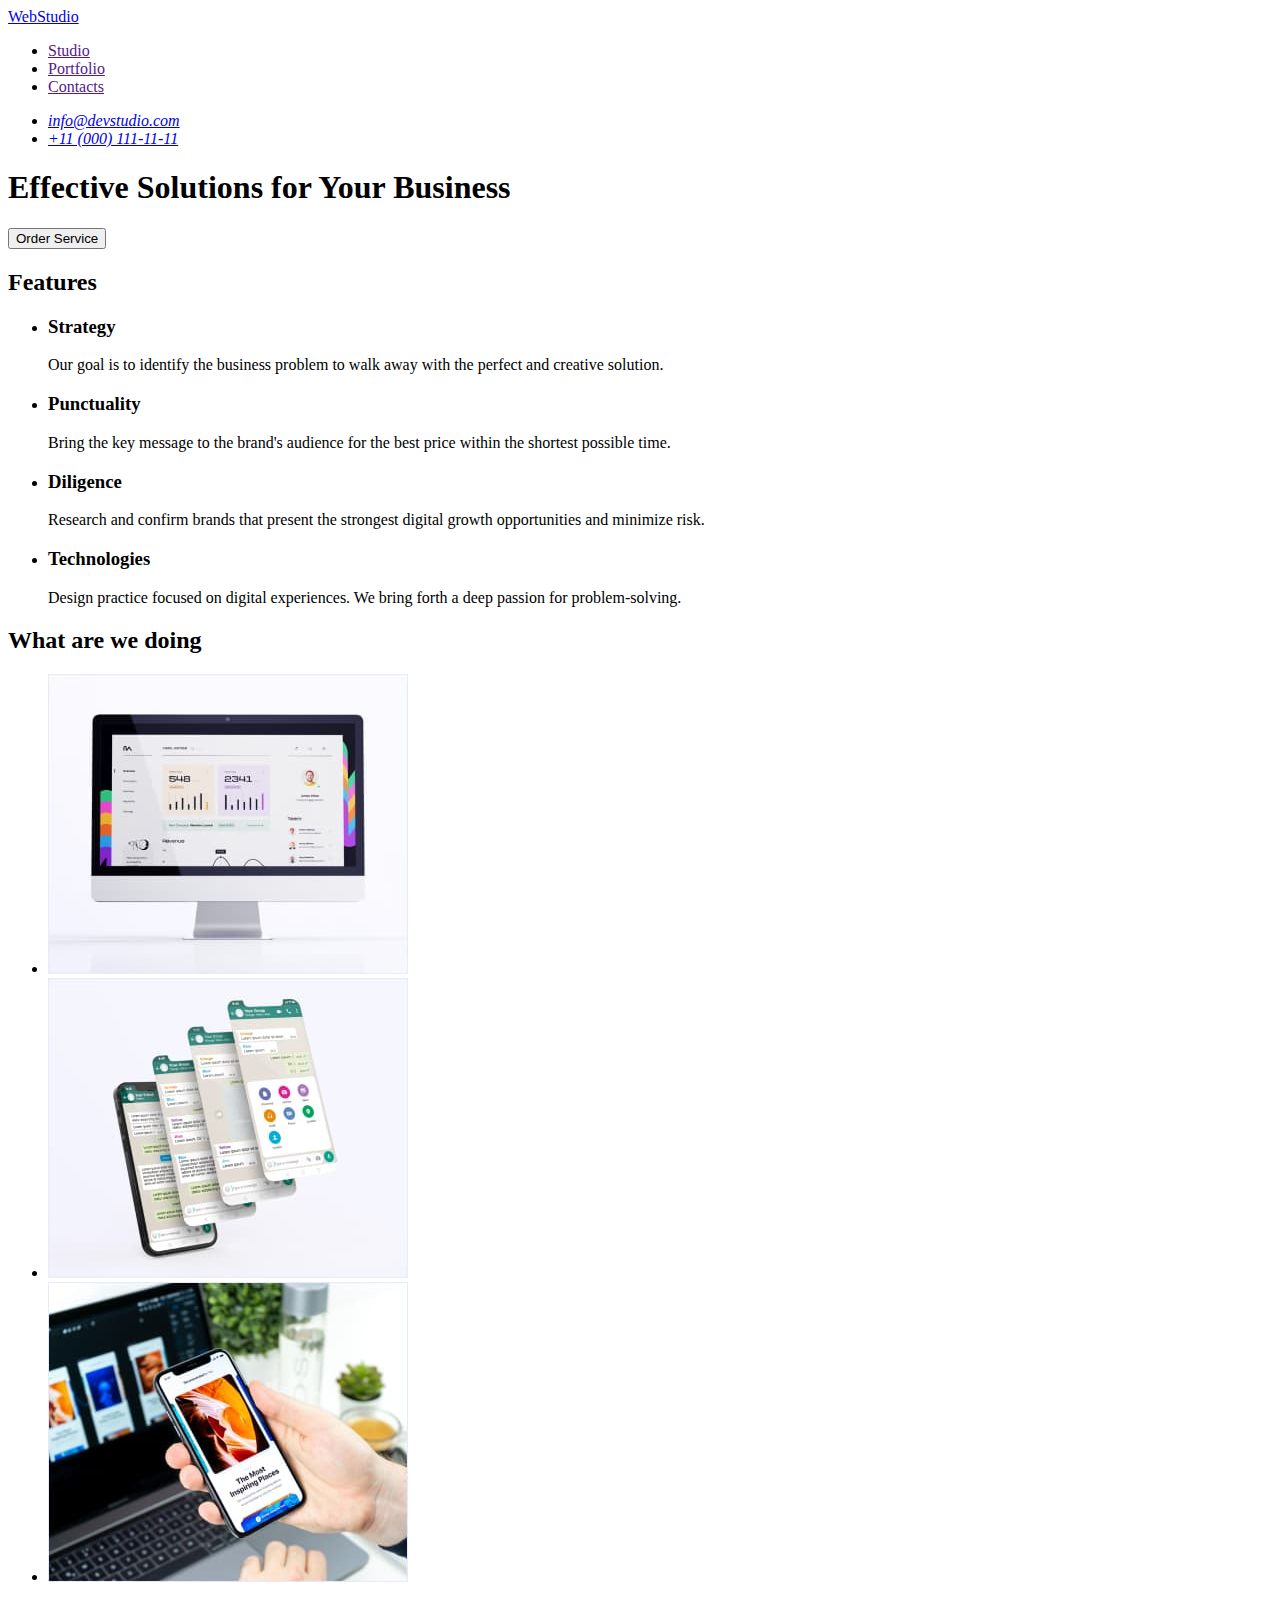
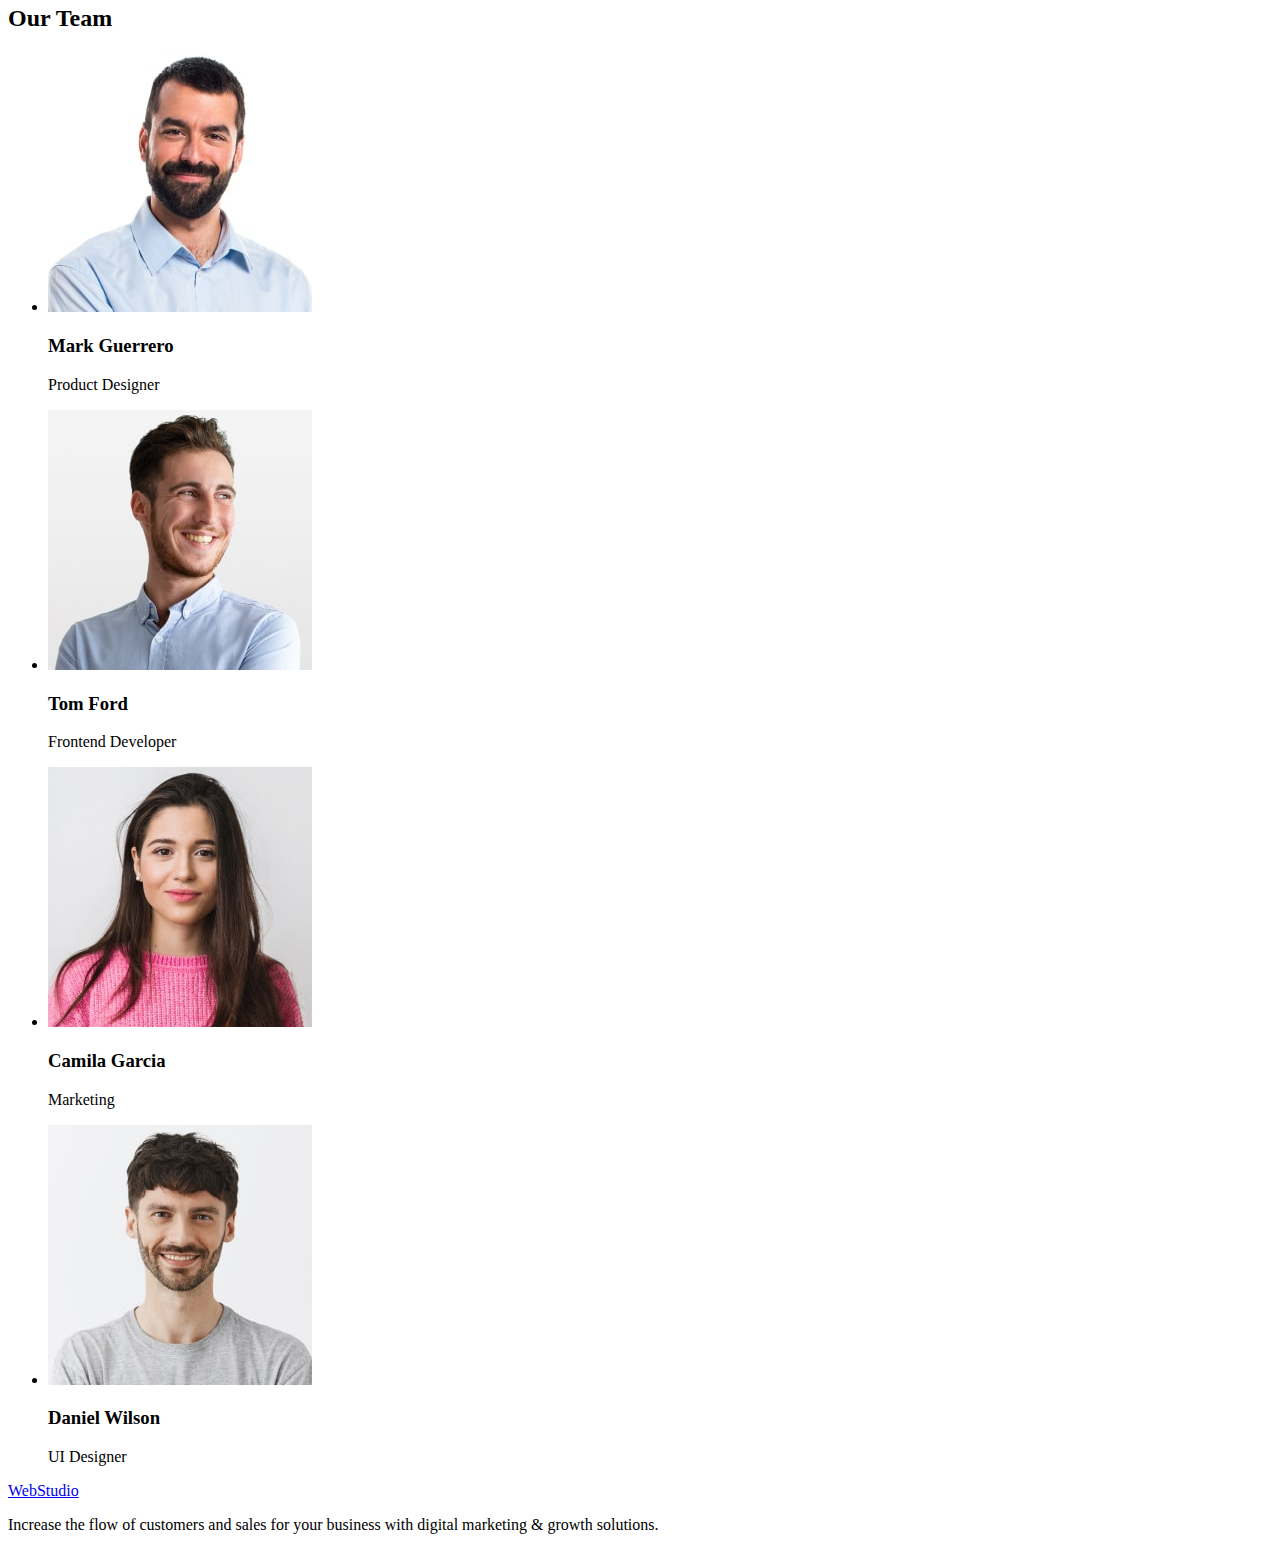
==== index.html @ e2f9b8de "continue" ====
<!DOCTYPE html>
<html lang="en">
  <head>
    <meta charset="UTF-8" />
    <meta http-equiv="X-UA-Compatible" content="IE=edge" />
    <meta name="viewport" content="width=device-width, initial-scale=1.0" />
    <title>WebStudio</title>
  </head>
  <body>
    <header>
      <nav>
        <a href="./index.html">WebStudio</a>
        <ul>
          <li><a href="">Studio</a></li>
          <li><a href="">Portfolio</a></li>
          <li><a href="">Contacts</a></li>
        </ul>
      </nav>
      <address>
        <ul>
          <li>
            <a href="mailto:info@devstudio.com">info@devstudio.com</a>
          </li>
          <li>
            <a href="tel:+110001111111">+11 (000) 111-11-11</a>
          </li>
        </ul>
      </address>
    </header>

    <main>
      <!--Hero-->
      <section>
        <h1>Effective Solutions for Your Business</h1>
        <button type="button">Order Service</button>
      </section>

      <!--Section_1-->
      <section>
        <h2>Features</h2>

        <ul>
          <li>
            <h3>Strategy</h3>
            <p>
              Our goal is to identify the business problem to walk away with the
              perfect and creative solution.
            </p>
          </li>

          <li>
            <h3>Punctuality</h3>
            <p>
              Bring the key message to the brand's audience for the best price
              within the shortest possible time.
            </p>
          </li>

          <li>
            <h3>Diligence</h3>
            <p>
              Research and confirm brands that present the strongest digital
              growth opportunities and minimize risk.
            </p>
          </li>

          <li>
            <h3>Technologies</h3>
            <p>
              Design practice focused on digital experiences. We bring forth a
              deep passion for problem-solving.
            </p>
          </li>
        </ul>
      </section>

      <!--Section_2-->
      <section>
        <h2>What are we doing</h2>
        <ul>
          <li>
            <img
              src="./images/img_1.jpg"
              alt="monitor_screen"
              width="360"
              height="300"
            />
          </li>
          <li>
            <img
              src="./images/img_2.jpg"
              alt="mobile_phone"
              width="360"
              height="300"
            />
          </li>
          <li>
            <img
              src="./images/img_3.jpg"
              alt="mobile_phone_and_laptop"
              width="360"
              height="300"
            />
          </li>
        </ul>
      </section>
      <!--Section 3-->
      <section>
        <h2>Our Team</h2>
        <ul>
          <li>
            <img
              src="./images/team_img1.jpg"
              alt="Designer_Mark"
              width="264"
              height="260"
            />
            <h3>Mark Guerrero</h3>
            <p>Product Designer</p>
          </li>
          <li>
            <img
              src="./images/team_img2.jpg"
              alt="Frontend_Tom"
              width="264"
              height="260"
            />
            <h3>Tom Ford</h3>
            <p>Frontend Developer</p>
          </li>
          <li>
            <img
              src="./images/team_img3.jpg"
              alt="Marketing_Camila"
              width="264"
              height="260"
            />
            <h3>Camila Garcia</h3>
            <p>Marketing</p>
          </li>
          <li>
            <img
              src="./images/team_img4.jpg"
              alt="Designer_Deniel"
              width="264"
              height="260"
            />
            <h3>Daniel Wilson</h3>
            <p>UI Designer</p>
          </li>
        </ul>
      </section>
    </main>

    <footer>
      <a href="./index.html">WebStudio</a>
      <p>
        Increase the flow of customers and sales for your business with digital
        marketing & growth solutions.
      </p>
    </footer>
  </body>
</html>
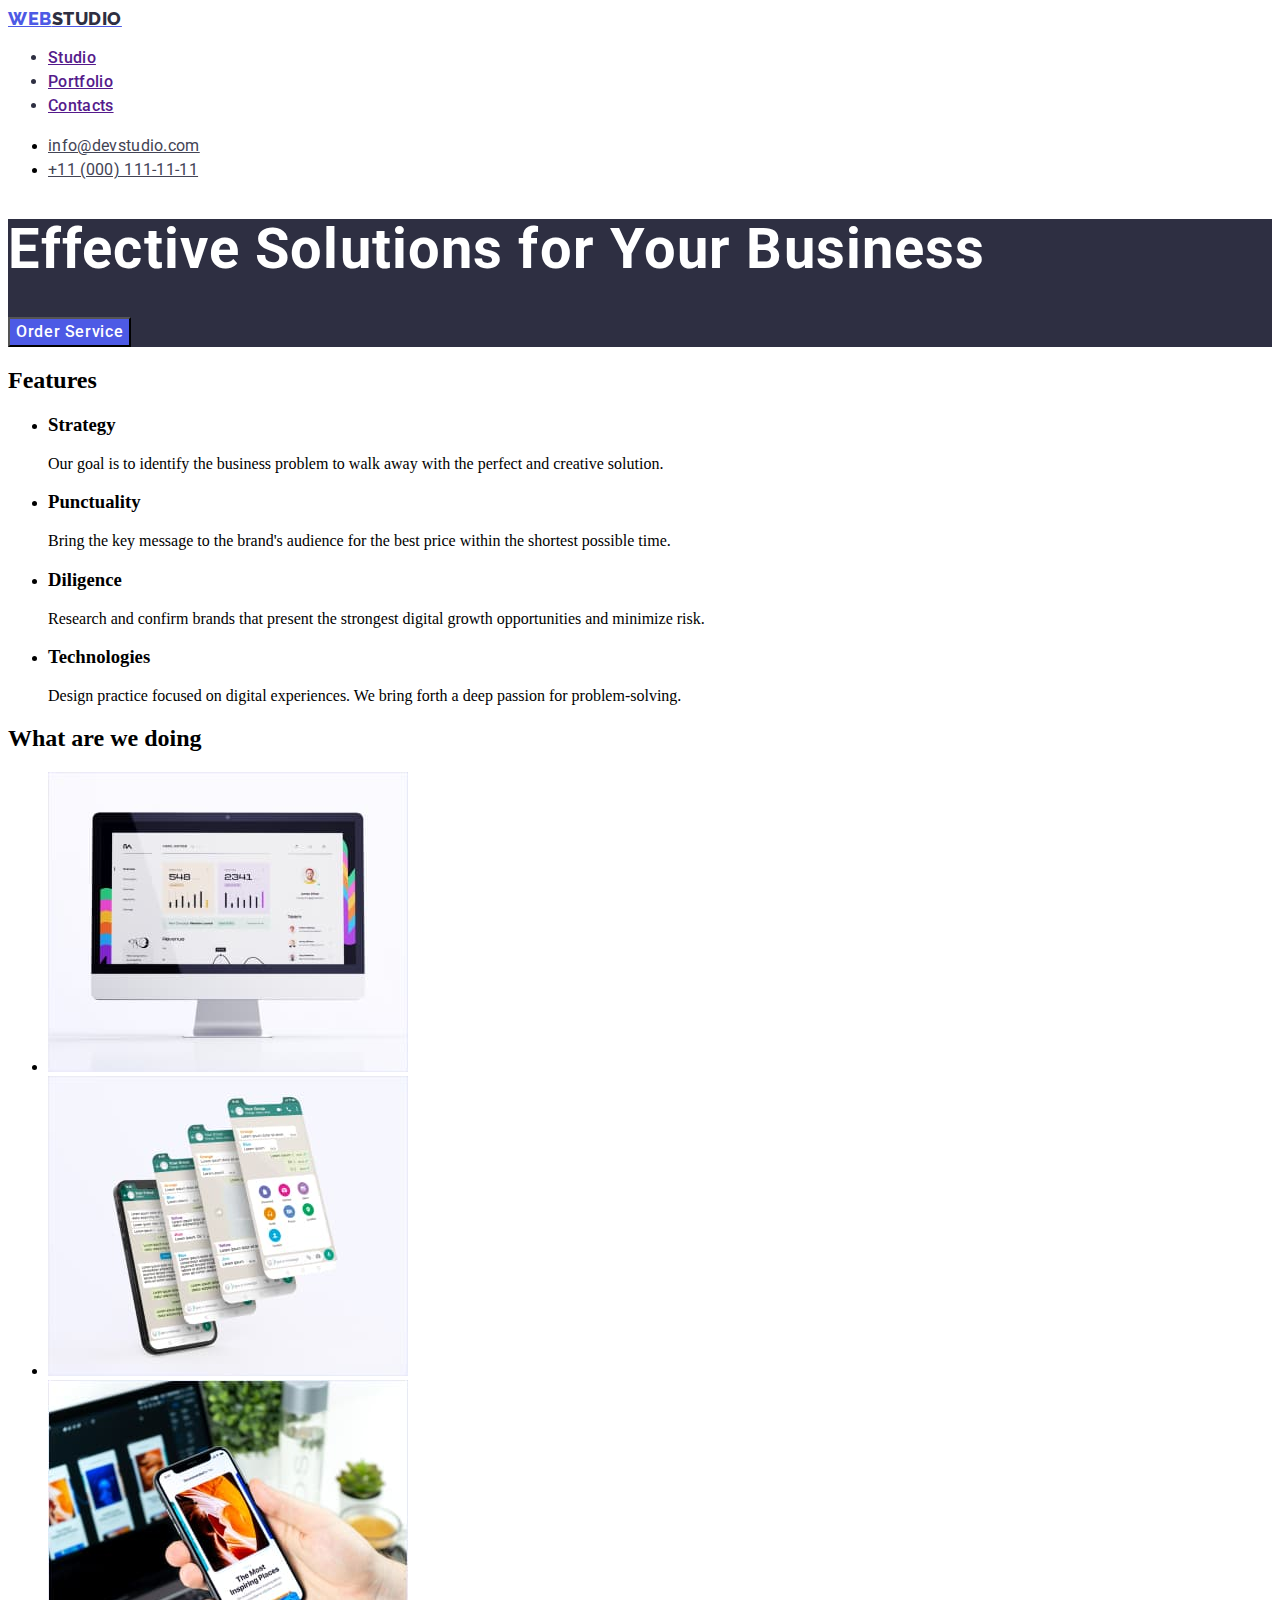
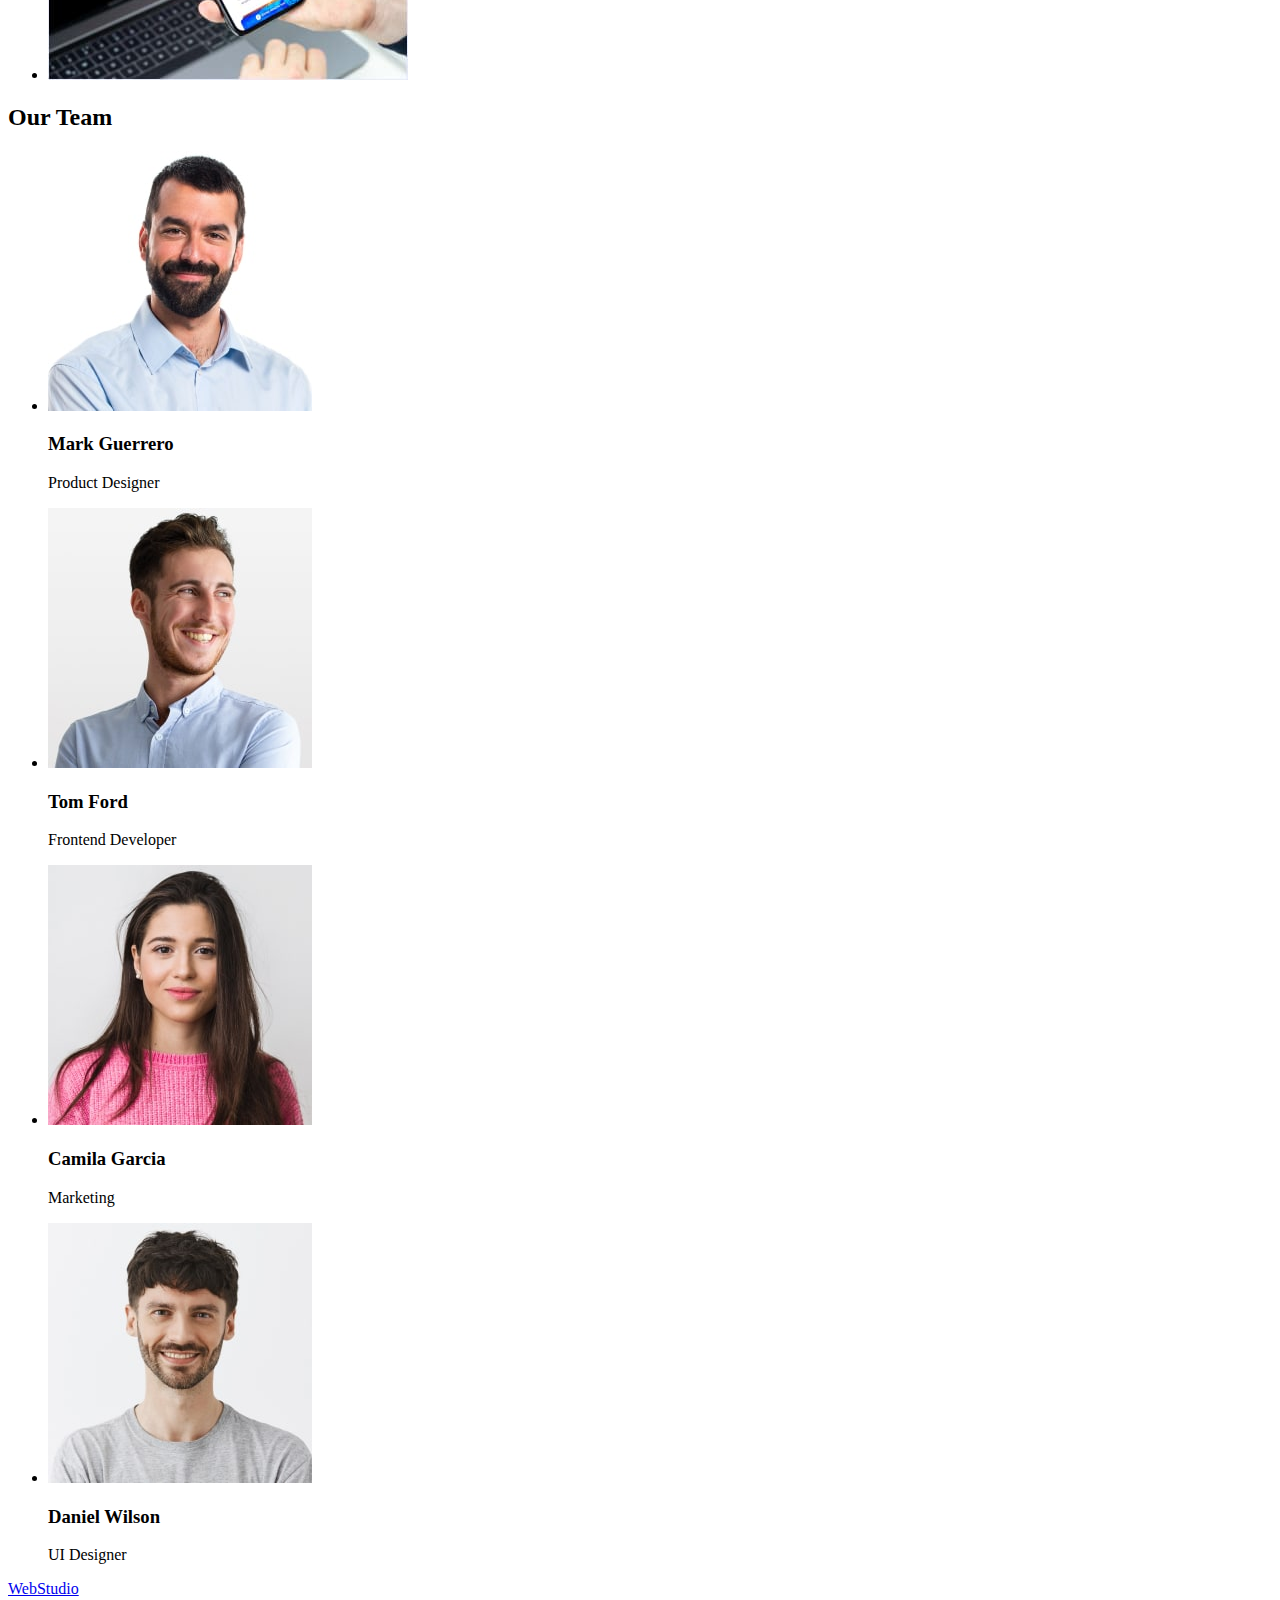
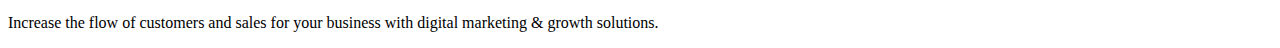
==== commit 944bc804: "css html1" ====
--- a/index.html
+++ b/index.html
@@ -5,24 +5,37 @@
     <meta http-equiv="X-UA-Compatible" content="IE=edge" />
     <meta name="viewport" content="width=device-width, initial-scale=1.0" />
     <title>WebStudio</title>
+    <link rel="preconnect" href="https://fonts.googleapis.com" />
+    <link rel="preconnect" href="https://fonts.gstatic.com" crossorigin />
+    <link
+      href="https://fonts.googleapis.com/css2?family=Raleway:wght@800&family=Roboto:wght@400;500;700&display=swap"
+      rel="stylesheet"
+    />
+    <link rel="stylesheet" href="./css/styles.css" />
   </head>
   <body>
-    <header>
-      <nav>
-        <a href="./index.html">WebStudio</a>
-        <ul>
-          <li><a href="">Studio</a></li>
-          <li><a href="">Portfolio</a></li>
-          <li><a href="">Contacts</a></li>
+    <header class="header">
+      <nav class="header-nav">
+        <a href="./index.html" class="header-link"
+          >Web<span class="header-logo">Studio</span></a
+        >
+        <ul class="header-list">
+          <li class="header-item"><a href="">Studio</a></li>
+          <li class="header-item"><a href="">Portfolio</a></li>
+          <li class="header-item"><a href="">Contacts</a></li>
         </ul>
       </nav>
       <address>
         <ul>
           <li>
-            <a href="mailto:info@devstudio.com">info@devstudio.com</a>
+            <a class="header-address-mail" href="mailto:info@devstudio.com"
+              >info@devstudio.com</a
+            >
           </li>
           <li>
-            <a href="tel:+110001111111">+11 (000) 111-11-11</a>
+            <a class="header-address-tel" href="tel:+110001111111"
+              >+11 (000) 111-11-11</a
+            >
           </li>
         </ul>
       </address>
@@ -30,9 +43,11 @@
 
     <main>
       <!--Hero-->
-      <section>
-        <h1>Effective Solutions for Your Business</h1>
-        <button type="button">Order Service</button>
+      <section class="hero">
+        <h1 class="hero-title">Effective Solutions for Your Business</h1>
+        <button class="hero-btn" type="button">
+          <span class="hero-btn-text">Order Service</span>
+        </button>
       </section>
 
       <!--Section_1-->
--- a/css/styles.css
+++ b/css/styles.css
@@ -0,0 +1,69 @@
+body {
+  font-family: "Roboto" sans-serif;
+  background: #ffffff;
+}
+.header-link {
+  font-family: "Raleway";
+  font-weight: 800;
+  font-size: 18px;
+  line-height: 1.2;
+  letter-spacing: 0.03em;
+  text-transform: uppercase;
+  color: #4d5ae5;
+}
+.header-logo {
+  font-family: "Raleway";
+  font-weight: 800;
+  font-size: 18px;
+  line-height: 1.2;
+  letter-spacing: 0.03em;
+  text-transform: uppercase;
+  color: #2e2f42;
+}
+.header-item {
+  font-family: "Roboto";
+  font-weight: 500;
+  font-size: 16px;
+  line-height: 1.5;
+  letter-spacing: 0.02em;
+  color: #2e2f42;
+}
+.header-address-mail {
+  font-family: "Roboto";
+  font-style: normal;
+  font-size: 16px;
+  line-height: 1.5;
+  letter-spacing: 0.02em;
+  color: #434455;
+}
+.header-address-tel {
+  font-family: "Roboto";
+  font-style: normal;
+  font-size: 16px;
+  line-height: 1.5;
+  letter-spacing: 0.02em;
+  color: #434455;
+}
+.hero {
+  background: #2e2f42;
+}
+.hero-title {
+  font-family: "Roboto";
+  font-weight: 700;
+  font-size: 56px;
+  line-height: 1.08;
+  letter-spacing: 0.02em;
+  color: #ffffff;
+}
+.hero-btn {
+  background: #4d5ae5;
+}
+.hero-btn-text {
+  font-family: "Roboto";
+  font-style: normal;
+  font-weight: 500;
+  font-size: 16px;
+  line-height: 1.5;
+  letter-spacing: 0.04em;
+  color: #ffffff;
+}
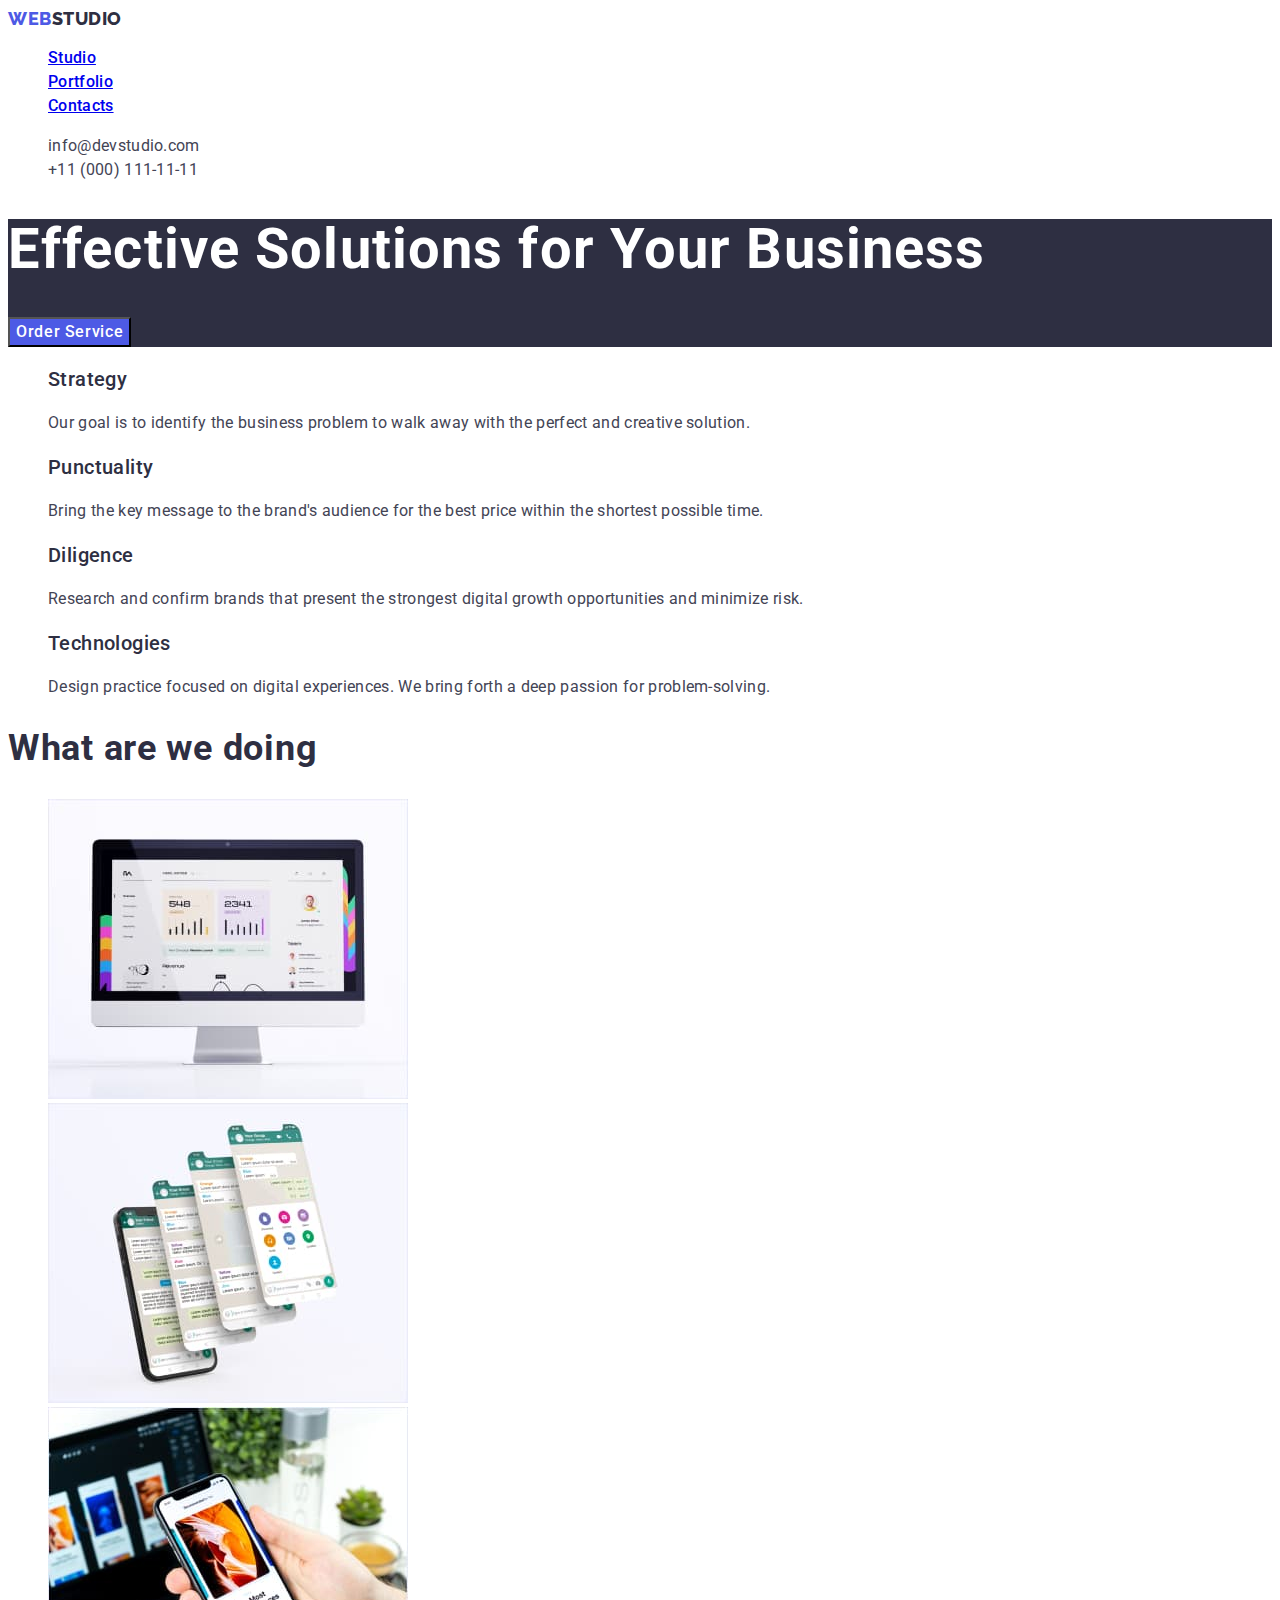
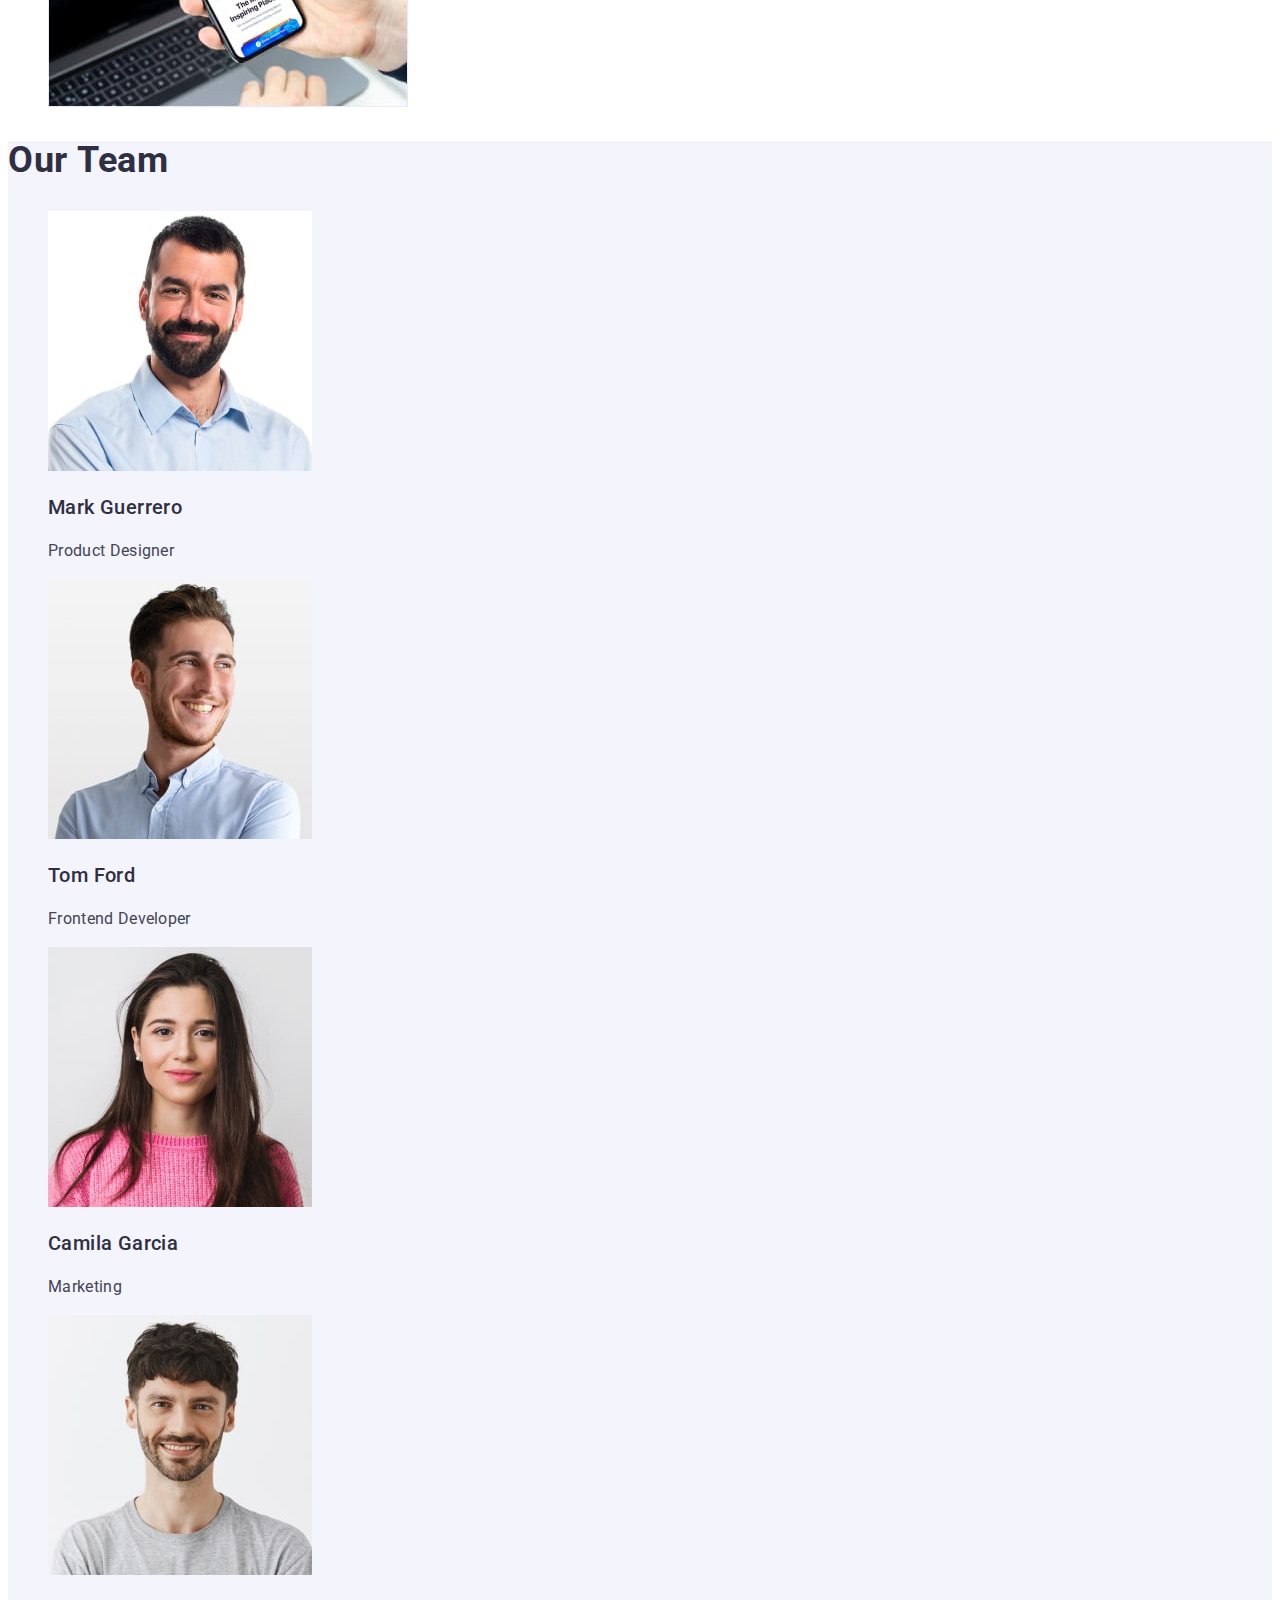
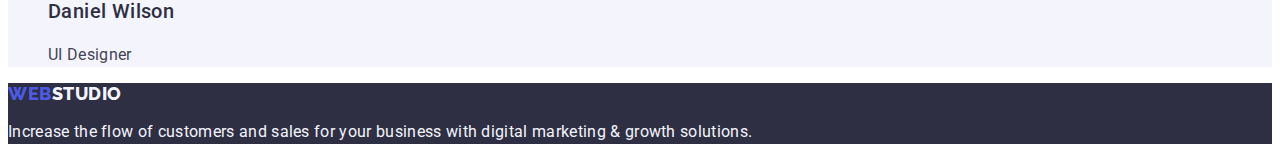
==== commit 327a5e3f: "css+portfolio" ====
--- a/index.html
+++ b/index.html
@@ -14,19 +14,20 @@
     <link rel="stylesheet" href="./css/styles.css" />
   </head>
   <body>
+    <!-- Header -->
     <header class="header">
       <nav class="header-nav">
-        <a href="./index.html" class="header-link"
+        <a href="./portfolio.html" class="header-link"
           >Web<span class="header-logo">Studio</span></a
         >
         <ul class="header-list">
-          <li class="header-item"><a href="">Studio</a></li>
-          <li class="header-item"><a href="">Portfolio</a></li>
-          <li class="header-item"><a href="">Contacts</a></li>
+          <li class="header-item"><a href="#">Studio</a></li>
+          <li class="header-item"><a href="#">Portfolio</a></li>
+          <li class="header-item"><a href="#">Contacts</a></li>
         </ul>
       </nav>
-      <address>
-        <ul>
+      <address class="address">
+        <ul class="header-address-list">
           <li>
             <a class="header-address-mail" href="mailto:info@devstudio.com"
               >info@devstudio.com</a
@@ -51,37 +52,37 @@
       </section>
 
       <!--Section_1-->
-      <section>
-        <h2>Features</h2>
+      <section class="features">
+        <h2 class="hidden">Features</h2>
 
-        <ul>
-          <li>
-            <h3>Strategy</h3>
-            <p>
+        <ul class="features-list">
+          <li class="features-item">
+            <h3 class="features-title">Strategy</h3>
+            <p class="features-text">
               Our goal is to identify the business problem to walk away with the
               perfect and creative solution.
             </p>
           </li>
 
-          <li>
-            <h3>Punctuality</h3>
-            <p>
+          <li class="features-item">
+            <h3 class="features-title">Punctuality</h3>
+            <p class="features-text">
               Bring the key message to the brand's audience for the best price
               within the shortest possible time.
             </p>
           </li>
 
-          <li>
-            <h3>Diligence</h3>
-            <p>
+          <li class="features-item">
+            <h3 class="features-title">Diligence</h3>
+            <p class="features-text">
               Research and confirm brands that present the strongest digital
               growth opportunities and minimize risk.
             </p>
           </li>
 
-          <li>
-            <h3>Technologies</h3>
-            <p>
+          <li class="features-item">
+            <h3 class="features-title">Technologies</h3>
+            <p class="features-text">
               Design practice focused on digital experiences. We bring forth a
               deep passion for problem-solving.
             </p>
@@ -90,27 +91,30 @@
       </section>
 
       <!--Section_2-->
-      <section>
-        <h2>What are we doing</h2>
-        <ul>
-          <li>
+      <section class="section">
+        <h2 class="section-title">What are we doing</h2>
+        <ul class="section-list">
+          <li class="section-item">
             <img
+              class="section-img"
               src="./images/img_1.jpg"
               alt="monitor_screen"
               width="360"
               height="300"
             />
           </li>
-          <li>
+          <li class="section-item">
             <img
+              class="section-img"
               src="./images/img_2.jpg"
               alt="mobile_phone"
               width="360"
               height="300"
             />
           </li>
-          <li>
+          <li class="section-item">
             <img
+              class="section-img"
               src="./images/img_3.jpg"
               alt="mobile_phone_and_laptop"
               width="360"
@@ -120,56 +124,62 @@
         </ul>
       </section>
       <!--Section 3-->
-      <section>
-        <h2>Our Team</h2>
-        <ul>
-          <li>
+      <section class="teamcards">
+        <h2 class="teamcards-title">Our Team</h2>
+        <ul class="teamcards-list">
+          <li class="teamcards-item">
             <img
+              class="teamcards-img"
               src="./images/team_img1.jpg"
               alt="Designer_Mark"
               width="264"
               height="260"
             />
-            <h3>Mark Guerrero</h3>
-            <p>Product Designer</p>
+            <h3 class="teamcards-subtitle">Mark Guerrero</h3>
+            <p class="teamcards-text">Product Designer</p>
           </li>
-          <li>
+          <li class="teamcards-item">
             <img
+              class="teamcards-img"
               src="./images/team_img2.jpg"
               alt="Frontend_Tom"
               width="264"
               height="260"
             />
-            <h3>Tom Ford</h3>
-            <p>Frontend Developer</p>
+            <h3 class="teamcards-subtitle">Tom Ford</h3>
+            <p class="teamcards-text">Frontend Developer</p>
           </li>
-          <li>
+          <li class="teamcards-item">
             <img
+              class="teamcards-img"
               src="./images/team_img3.jpg"
               alt="Marketing_Camila"
               width="264"
               height="260"
             />
-            <h3>Camila Garcia</h3>
-            <p>Marketing</p>
+            <h3 class="teamcards-subtitle">Camila Garcia</h3>
+            <p class="teamcards-text">Marketing</p>
           </li>
-          <li>
+          <li class="teamcards-item">
             <img
+              class="teamcards-img"
               src="./images/team_img4.jpg"
               alt="Designer_Deniel"
               width="264"
               height="260"
             />
-            <h3>Daniel Wilson</h3>
-            <p>UI Designer</p>
+            <h3 class="teamcards-subtitle">Daniel Wilson</h3>
+            <p class="teamcards-text">UI Designer</p>
           </li>
         </ul>
       </section>
     </main>
-
-    <footer>
-      <a href="./index.html">WebStudio</a>
-      <p>
+    <!-- Footer -->
+    <footer class="footer">
+      <a href="./index.html" class="footer-link"
+        >Web<span class="footer-logo">Studio</span></a
+      >
+      <p class="footer-text">
         Increase the flow of customers and sales for your business with digital
         marketing & growth solutions.
       </p>
--- a/css/styles.css
+++ b/css/styles.css
@@ -2,8 +2,10 @@
   font-family: "Roboto" sans-serif;
   background: #ffffff;
 }
+
 .header-link {
   font-family: "Raleway";
+  text-decoration: none;
   font-weight: 800;
   font-size: 18px;
   line-height: 1.2;
@@ -11,6 +13,7 @@
   text-transform: uppercase;
   color: #4d5ae5;
 }
+
 .header-logo {
   font-family: "Raleway";
   font-weight: 800;
@@ -20,6 +23,10 @@
   text-transform: uppercase;
   color: #2e2f42;
 }
+
+.header-list {
+  list-style: none;
+}
 .header-item {
   font-family: "Roboto";
   font-weight: 500;
@@ -28,22 +35,47 @@
   letter-spacing: 0.02em;
   color: #2e2f42;
 }
+
+/* .header-item {
+
+} */
+
+.header-address-list {
+  list-style: none;
+}
+
 .header-address-mail {
   font-family: "Roboto";
   font-style: normal;
-  font-size: 16px;
-  line-height: 1.5;
-  letter-spacing: 0.02em;
-  color: #434455;
-}
+  text-decoration: none;
+  font-size: 16px;
+  line-height: 1.5;
+  letter-spacing: 0.02em;
+  color: #434455;
+}
+
+.header-address-mail:hover,
+.header-address-mail:focus {
+  color: #404bbf;
+}
+
 .header-address-tel {
   font-family: "Roboto";
   font-style: normal;
-  font-size: 16px;
-  line-height: 1.5;
-  letter-spacing: 0.02em;
-  color: #434455;
-}
+  text-decoration: none;
+  font-size: 16px;
+  line-height: 1.5;
+  letter-spacing: 0.02em;
+  color: #434455;
+}
+
+.header-address-tel:hover,
+.header-address-tel:focus {
+  color: #404bbf;
+}
+
+/* hero */
+
 .hero {
   background: #2e2f42;
 }
@@ -57,7 +89,14 @@
 }
 .hero-btn {
   background: #4d5ae5;
-}
+  cursor: pointer;
+}
+
+.hero-btn:hover,
+.hero-btn:focus {
+  background: #404bbf;
+}
+
 .hero-btn-text {
   font-family: "Roboto";
   font-style: normal;
@@ -67,3 +106,126 @@
   letter-spacing: 0.04em;
   color: #ffffff;
 }
+
+/* Section */
+
+.hidden {
+  display: none;
+}
+
+.features-list {
+  list-style: none;
+}
+
+.features-title {
+  font-family: "Roboto";
+  font-style: normal;
+  font-weight: 500;
+  font-size: 20px;
+  line-height: 1.2;
+  letter-spacing: 0.02em;
+  color: #2e2f42;
+}
+
+.features-text {
+  font-family: "Roboto";
+  font-style: normal;
+  font-weight: 400;
+  font-size: 16px;
+  line-height: 24px;
+  letter-spacing: 0.02em;
+  color: #434455;
+}
+
+/* Section 2 */
+
+.section-list {
+  list-style: none;
+}
+
+.section-title {
+  font-family: "Roboto";
+  font-style: normal;
+  font-weight: 700;
+  font-size: 36px;
+  line-height: 1.11;
+  letter-spacing: 0.02em;
+  color: #2e2f42;
+}
+
+/* Section 3 */
+
+.teamcards {
+  background: #f4f4fd;
+}
+
+.teamcards-list {
+  list-style: none;
+}
+
+.teamcards-title {
+  font-family: "Roboto";
+  font-style: normal;
+  font-weight: 700;
+  font-size: 36px;
+  line-height: 1.11;
+  letter-spacing: 0.02em;
+  color: #2e2f42;
+}
+
+.teamcards-subtitle {
+  font-family: "Roboto";
+  font-style: normal;
+  font-weight: 500;
+  font-size: 20px;
+  line-height: 1.2;
+  letter-spacing: 0.02em;
+  color: #2e2f42;
+}
+
+.teamcards-text {
+  font-family: "Roboto";
+  font-style: normal;
+  font-weight: 400;
+  font-size: 16px;
+  line-height: 1.5;
+  letter-spacing: 0.02em;
+  color: #434455;
+}
+
+/* Footer */
+
+.footer {
+  background: #2e2f42;
+}
+
+.footer-text {
+  font-family: "Roboto";
+  font-style: normal;
+  font-weight: 400;
+  font-size: 16px;
+  line-height: 1.5;
+  letter-spacing: 0.02em;
+  color: #f4f4fd;
+}
+
+.footer-link {
+  font-family: "Raleway";
+  font-weight: 800;
+  text-decoration: none;
+  font-size: 18px;
+  line-height: 1.2;
+  letter-spacing: 0.03em;
+  text-transform: uppercase;
+  color: #4d5ae5;
+}
+
+.footer-logo {
+  font-family: "Raleway";
+  font-weight: 800;
+  font-size: 18px;
+  line-height: 1.2;
+  letter-spacing: 0.03em;
+  text-transform: uppercase;
+  color: #f4f4fd;
+}
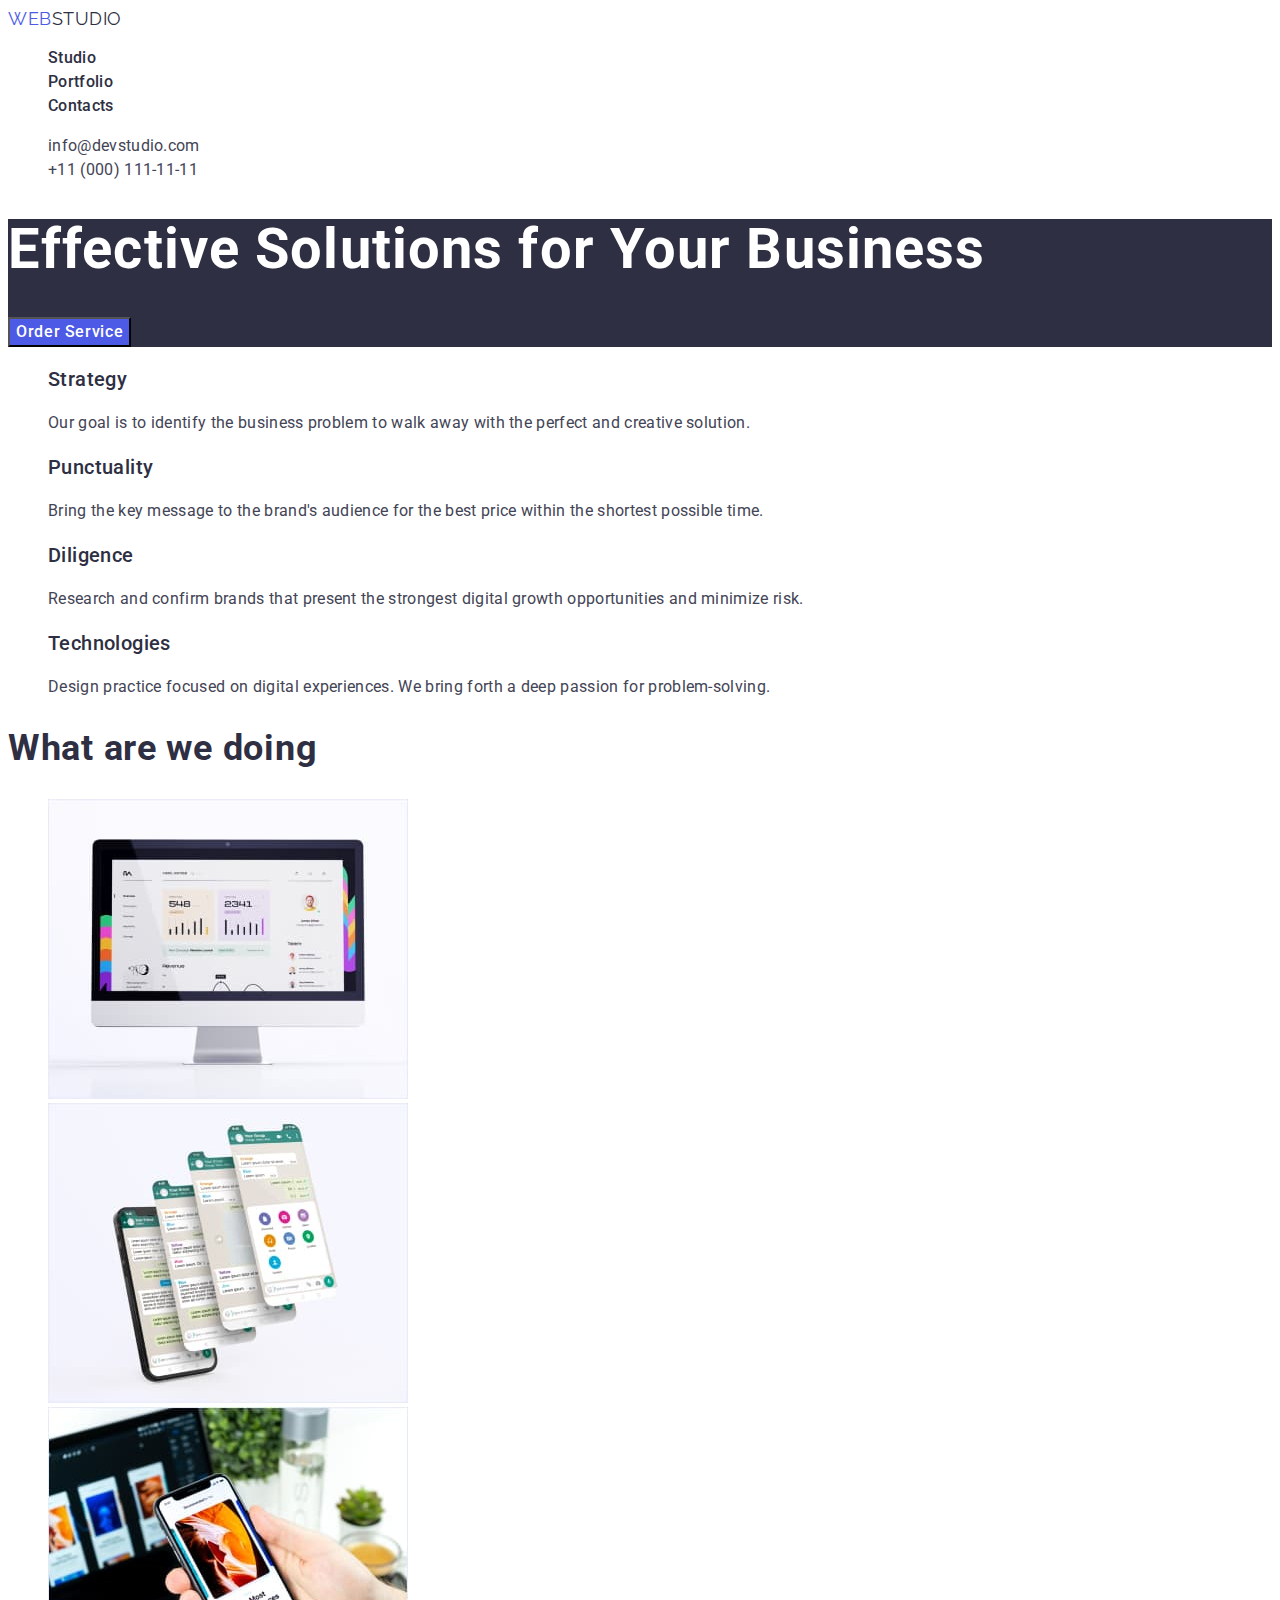
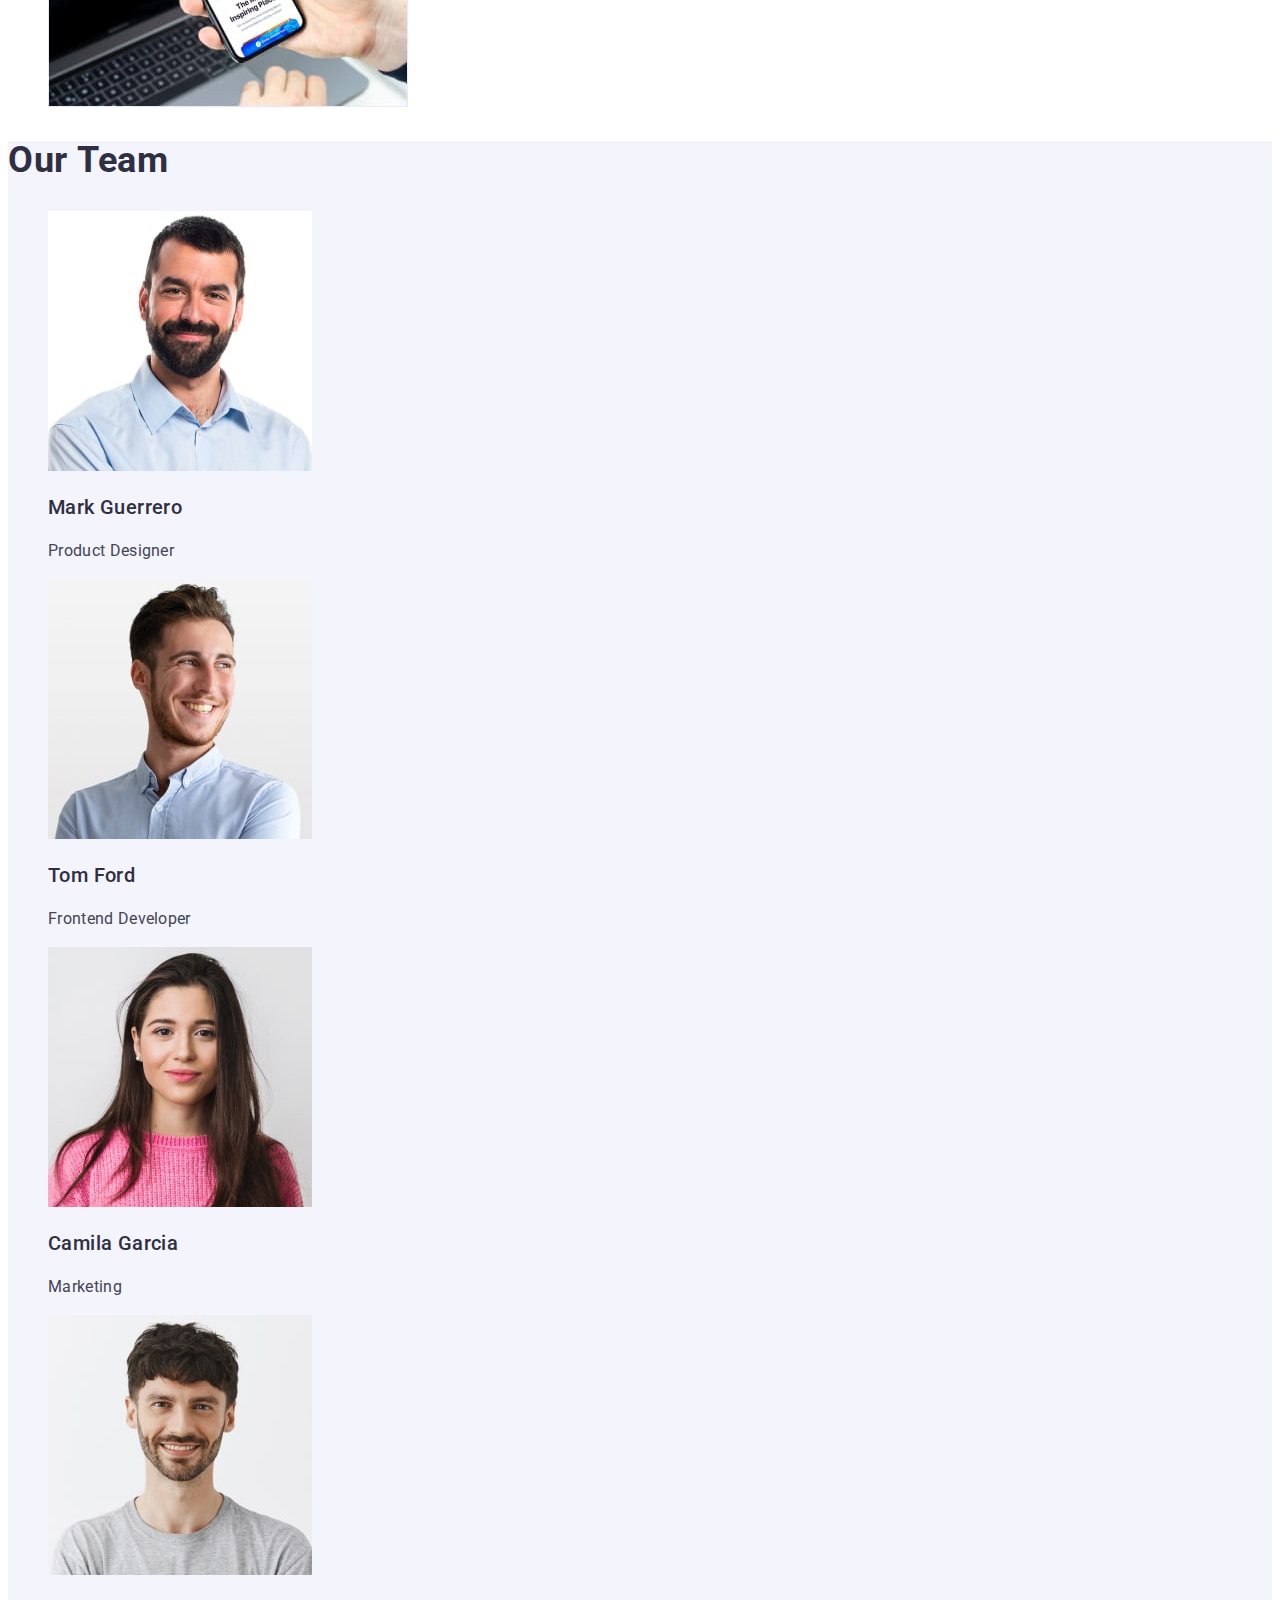
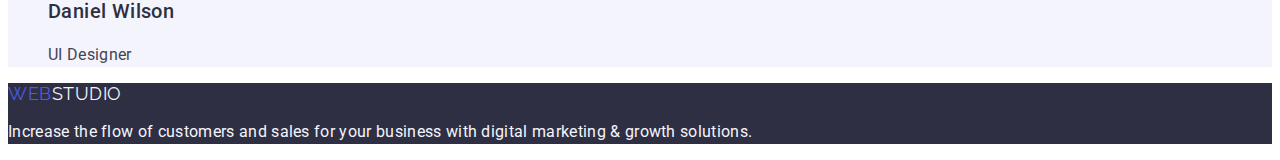
==== commit e8a79735: "css+index.html:root" ====
--- a/index.html
+++ b/index.html
@@ -17,24 +17,30 @@
     <!-- Header -->
     <header class="header">
       <nav class="header-nav">
-        <a href="./portfolio.html" class="header-link"
+        <a href="./index.html" class="header-link-logo link"
           >Web<span class="header-logo">Studio</span></a
         >
-        <ul class="header-list">
-          <li class="header-item"><a href="#">Studio</a></li>
-          <li class="header-item"><a href="#">Portfolio</a></li>
-          <li class="header-item"><a href="#">Contacts</a></li>
+        <ul class="header-list list">
+          <li class="header-item">
+            <a class="header-link link" href="./index.html">Studio</a>
+          </li>
+          <li class="header-item">
+            <a class="header-link link" href="./portfolio.html">Portfolio</a>
+          </li>
+          <li class="header-item">
+            <a class="header-link link" href="#">Contacts</a>
+          </li>
         </ul>
       </nav>
       <address class="address">
-        <ul class="header-address-list">
+        <ul class="header-address-list list">
           <li>
-            <a class="header-address-mail" href="mailto:info@devstudio.com"
+            <a class="header-address-mail link" href="mailto:info@devstudio.com"
               >info@devstudio.com</a
             >
           </li>
           <li>
-            <a class="header-address-tel" href="tel:+110001111111"
+            <a class="header-address-tel link" href="tel:+110001111111"
               >+11 (000) 111-11-11</a
             >
           </li>
@@ -53,9 +59,9 @@
 
       <!--Section_1-->
       <section class="features">
-        <h2 class="hidden">Features</h2>
+        <h2 hidden="">Features</h2>
 
-        <ul class="features-list">
+        <ul class="features-list list">
           <li class="features-item">
             <h3 class="features-title">Strategy</h3>
             <p class="features-text">
@@ -93,7 +99,7 @@
       <!--Section_2-->
       <section class="section">
         <h2 class="section-title">What are we doing</h2>
-        <ul class="section-list">
+        <ul class="section-list list">
           <li class="section-item">
             <img
               class="section-img"
@@ -126,47 +132,47 @@
       <!--Section 3-->
       <section class="teamcards">
         <h2 class="teamcards-title">Our Team</h2>
-        <ul class="teamcards-list">
+        <ul class="teamcards-list list">
           <li class="teamcards-item">
             <img
-              class="teamcards-img"
               src="./images/team_img1.jpg"
               alt="Designer_Mark"
               width="264"
               height="260"
+              class="teamcards-img"
             />
             <h3 class="teamcards-subtitle">Mark Guerrero</h3>
             <p class="teamcards-text">Product Designer</p>
           </li>
           <li class="teamcards-item">
             <img
-              class="teamcards-img"
               src="./images/team_img2.jpg"
               alt="Frontend_Tom"
               width="264"
               height="260"
+              class="teamcards-img"
             />
             <h3 class="teamcards-subtitle">Tom Ford</h3>
             <p class="teamcards-text">Frontend Developer</p>
           </li>
           <li class="teamcards-item">
             <img
-              class="teamcards-img"
               src="./images/team_img3.jpg"
               alt="Marketing_Camila"
               width="264"
               height="260"
+              class="teamcards-img"
             />
             <h3 class="teamcards-subtitle">Camila Garcia</h3>
             <p class="teamcards-text">Marketing</p>
           </li>
           <li class="teamcards-item">
             <img
-              class="teamcards-img"
               src="./images/team_img4.jpg"
               alt="Designer_Deniel"
               width="264"
               height="260"
+              class="teamcards-img"
             />
             <h3 class="teamcards-subtitle">Daniel Wilson</h3>
             <p class="teamcards-text">UI Designer</p>
@@ -176,7 +182,7 @@
     </main>
     <!-- Footer -->
     <footer class="footer">
-      <a href="./index.html" class="footer-link"
+      <a href="./index.html" class="footer-link link"
         >Web<span class="footer-logo">Studio</span></a
       >
       <p class="footer-text">
--- a/css/styles.css
+++ b/css/styles.css
@@ -1,34 +1,36 @@
+:root {
+  --logo-color: #4d5ae5;
+  --first-logo-color: #2e2f42;
+  --second-logo-color: #f4f4fd;
+}
+
 body {
-  font-family: "Roboto" sans-serif;
+  font-family: "Roboto", sans-serif;
   background: #ffffff;
 }
 
-.header-link {
-  font-family: "Raleway";
+.link {
   text-decoration: none;
-  font-weight: 800;
+}
+
+.list {
+  list-style: none;
+}
+
+.header-link-logo {
+  font-family: "Raleway", sans-serif;
   font-size: 18px;
   line-height: 1.2;
   letter-spacing: 0.03em;
   text-transform: uppercase;
-  color: #4d5ae5;
+  color: var(--logo-color);
 }
 
 .header-logo {
-  font-family: "Raleway";
-  font-weight: 800;
-  font-size: 18px;
-  line-height: 1.2;
-  letter-spacing: 0.03em;
-  text-transform: uppercase;
-  color: #2e2f42;
+  color: var(--first-logo-color);
 }
 
-.header-list {
-  list-style: none;
-}
-.header-item {
-  font-family: "Roboto";
+.header-link {
   font-weight: 500;
   font-size: 16px;
   line-height: 1.5;
@@ -36,18 +38,13 @@
   color: #2e2f42;
 }
 
-/* .header-item {
-
-} */
-
-.header-address-list {
-  list-style: none;
+.header-link:hover,
+.header-link:focus {
+  color: #404bbf;
 }
 
 .header-address-mail {
-  font-family: "Roboto";
   font-style: normal;
-  text-decoration: none;
   font-size: 16px;
   line-height: 1.5;
   letter-spacing: 0.02em;
@@ -60,9 +57,7 @@
 }
 
 .header-address-tel {
-  font-family: "Roboto";
   font-style: normal;
-  text-decoration: none;
   font-size: 16px;
   line-height: 1.5;
   letter-spacing: 0.02em;
@@ -80,8 +75,6 @@
   background: #2e2f42;
 }
 .hero-title {
-  font-family: "Roboto";
-  font-weight: 700;
   font-size: 56px;
   line-height: 1.08;
   letter-spacing: 0.02em;
@@ -98,8 +91,7 @@
 }
 
 .hero-btn-text {
-  font-family: "Roboto";
-  font-style: normal;
+  font-family: "Roboto", sans-serif;
   font-weight: 500;
   font-size: 16px;
   line-height: 1.5;
@@ -109,17 +101,7 @@
 
 /* Section */
 
-.hidden {
-  display: none;
-}
-
-.features-list {
-  list-style: none;
-}
-
 .features-title {
-  font-family: "Roboto";
-  font-style: normal;
   font-weight: 500;
   font-size: 20px;
   line-height: 1.2;
@@ -128,25 +110,15 @@
 }
 
 .features-text {
-  font-family: "Roboto";
-  font-style: normal;
-  font-weight: 400;
   font-size: 16px;
-  line-height: 24px;
+  line-height: 1.5;
   letter-spacing: 0.02em;
   color: #434455;
 }
 
 /* Section 2 */
 
-.section-list {
-  list-style: none;
-}
-
 .section-title {
-  font-family: "Roboto";
-  font-style: normal;
-  font-weight: 700;
   font-size: 36px;
   line-height: 1.11;
   letter-spacing: 0.02em;
@@ -159,14 +131,7 @@
   background: #f4f4fd;
 }
 
-.teamcards-list {
-  list-style: none;
-}
-
 .teamcards-title {
-  font-family: "Roboto";
-  font-style: normal;
-  font-weight: 700;
   font-size: 36px;
   line-height: 1.11;
   letter-spacing: 0.02em;
@@ -174,8 +139,6 @@
 }
 
 .teamcards-subtitle {
-  font-family: "Roboto";
-  font-style: normal;
   font-weight: 500;
   font-size: 20px;
   line-height: 1.2;
@@ -184,9 +147,6 @@
 }
 
 .teamcards-text {
-  font-family: "Roboto";
-  font-style: normal;
-  font-weight: 400;
   font-size: 16px;
   line-height: 1.5;
   letter-spacing: 0.02em;
@@ -200,9 +160,6 @@
 }
 
 .footer-text {
-  font-family: "Roboto";
-  font-style: normal;
-  font-weight: 400;
   font-size: 16px;
   line-height: 1.5;
   letter-spacing: 0.02em;
@@ -210,22 +167,14 @@
 }
 
 .footer-link {
-  font-family: "Raleway";
-  font-weight: 800;
-  text-decoration: none;
+  font-family: "Raleway", sans-serif;
   font-size: 18px;
   line-height: 1.2;
   letter-spacing: 0.03em;
   text-transform: uppercase;
-  color: #4d5ae5;
+  color: var(--logo-color);
 }
 
 .footer-logo {
-  font-family: "Raleway";
-  font-weight: 800;
-  font-size: 18px;
-  line-height: 1.2;
-  letter-spacing: 0.03em;
-  text-transform: uppercase;
-  color: #f4f4fd;
+  color: var(--second-logo-color);
 }
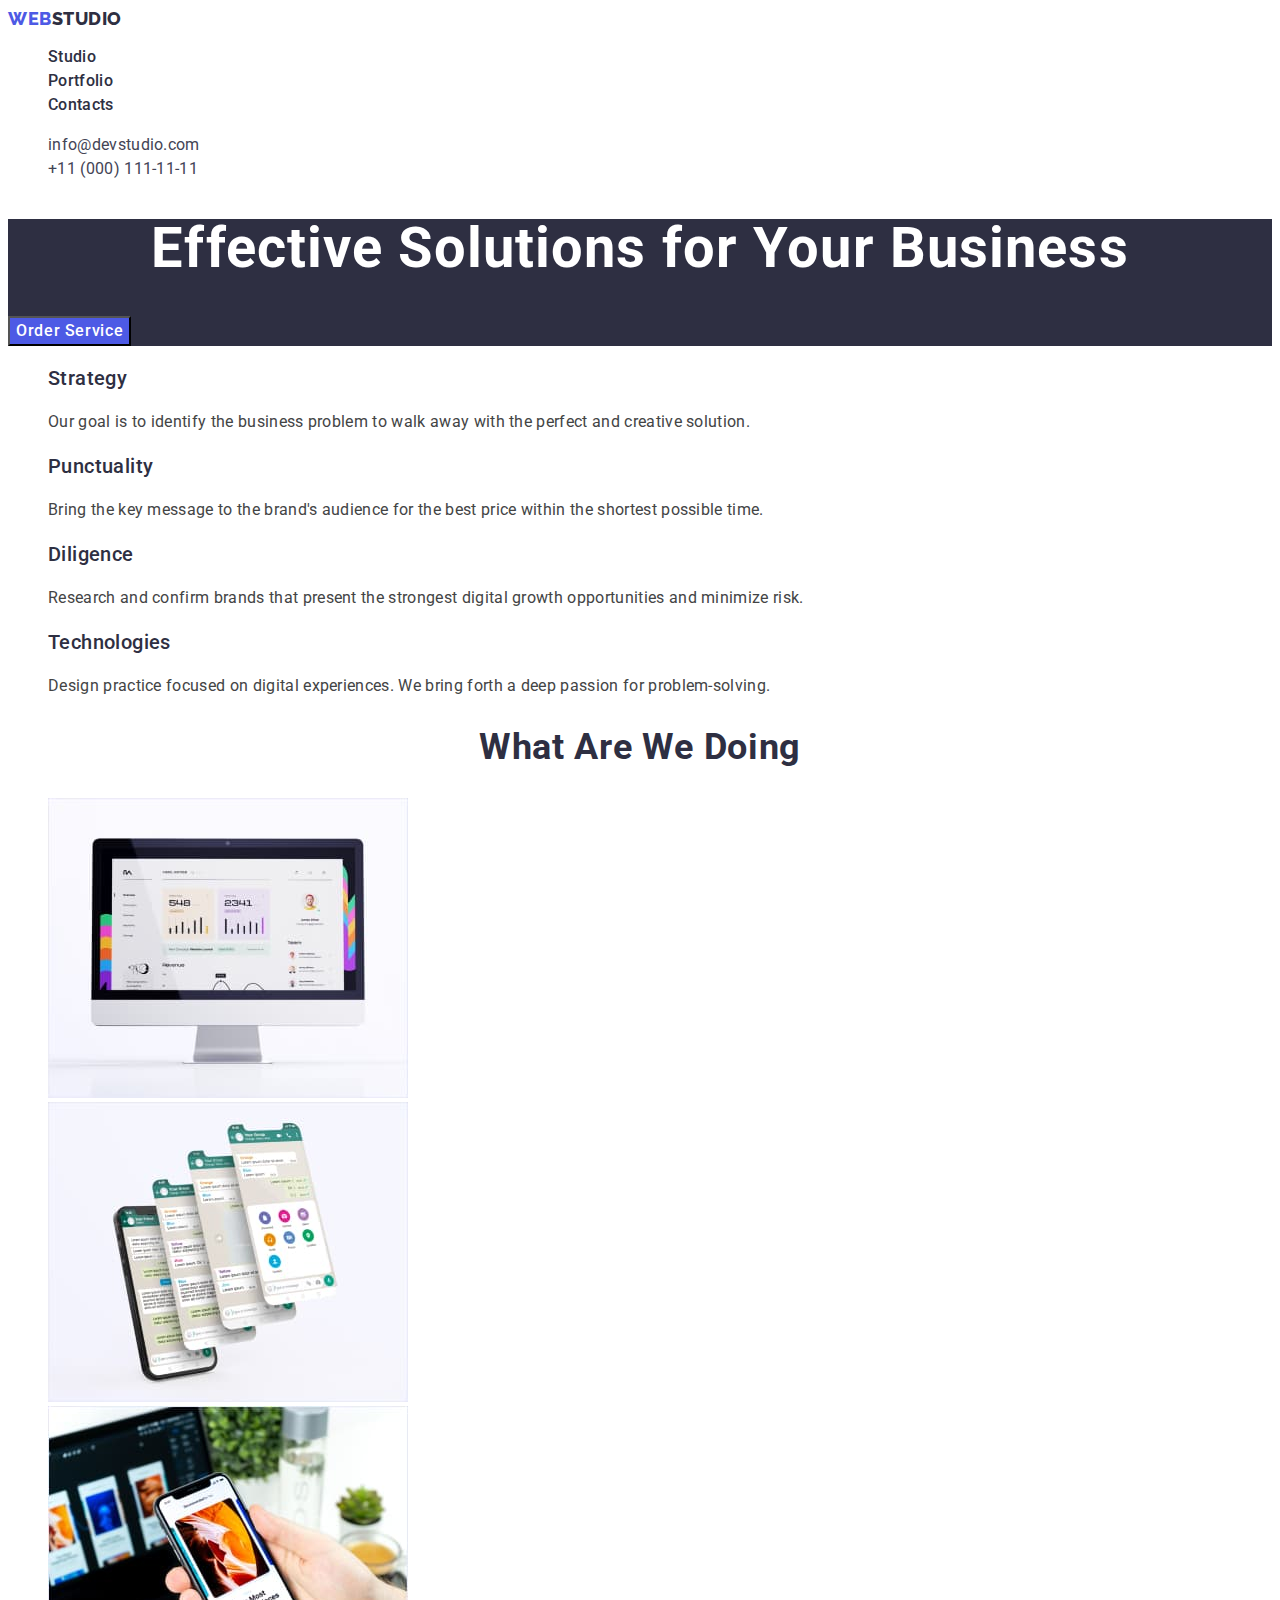
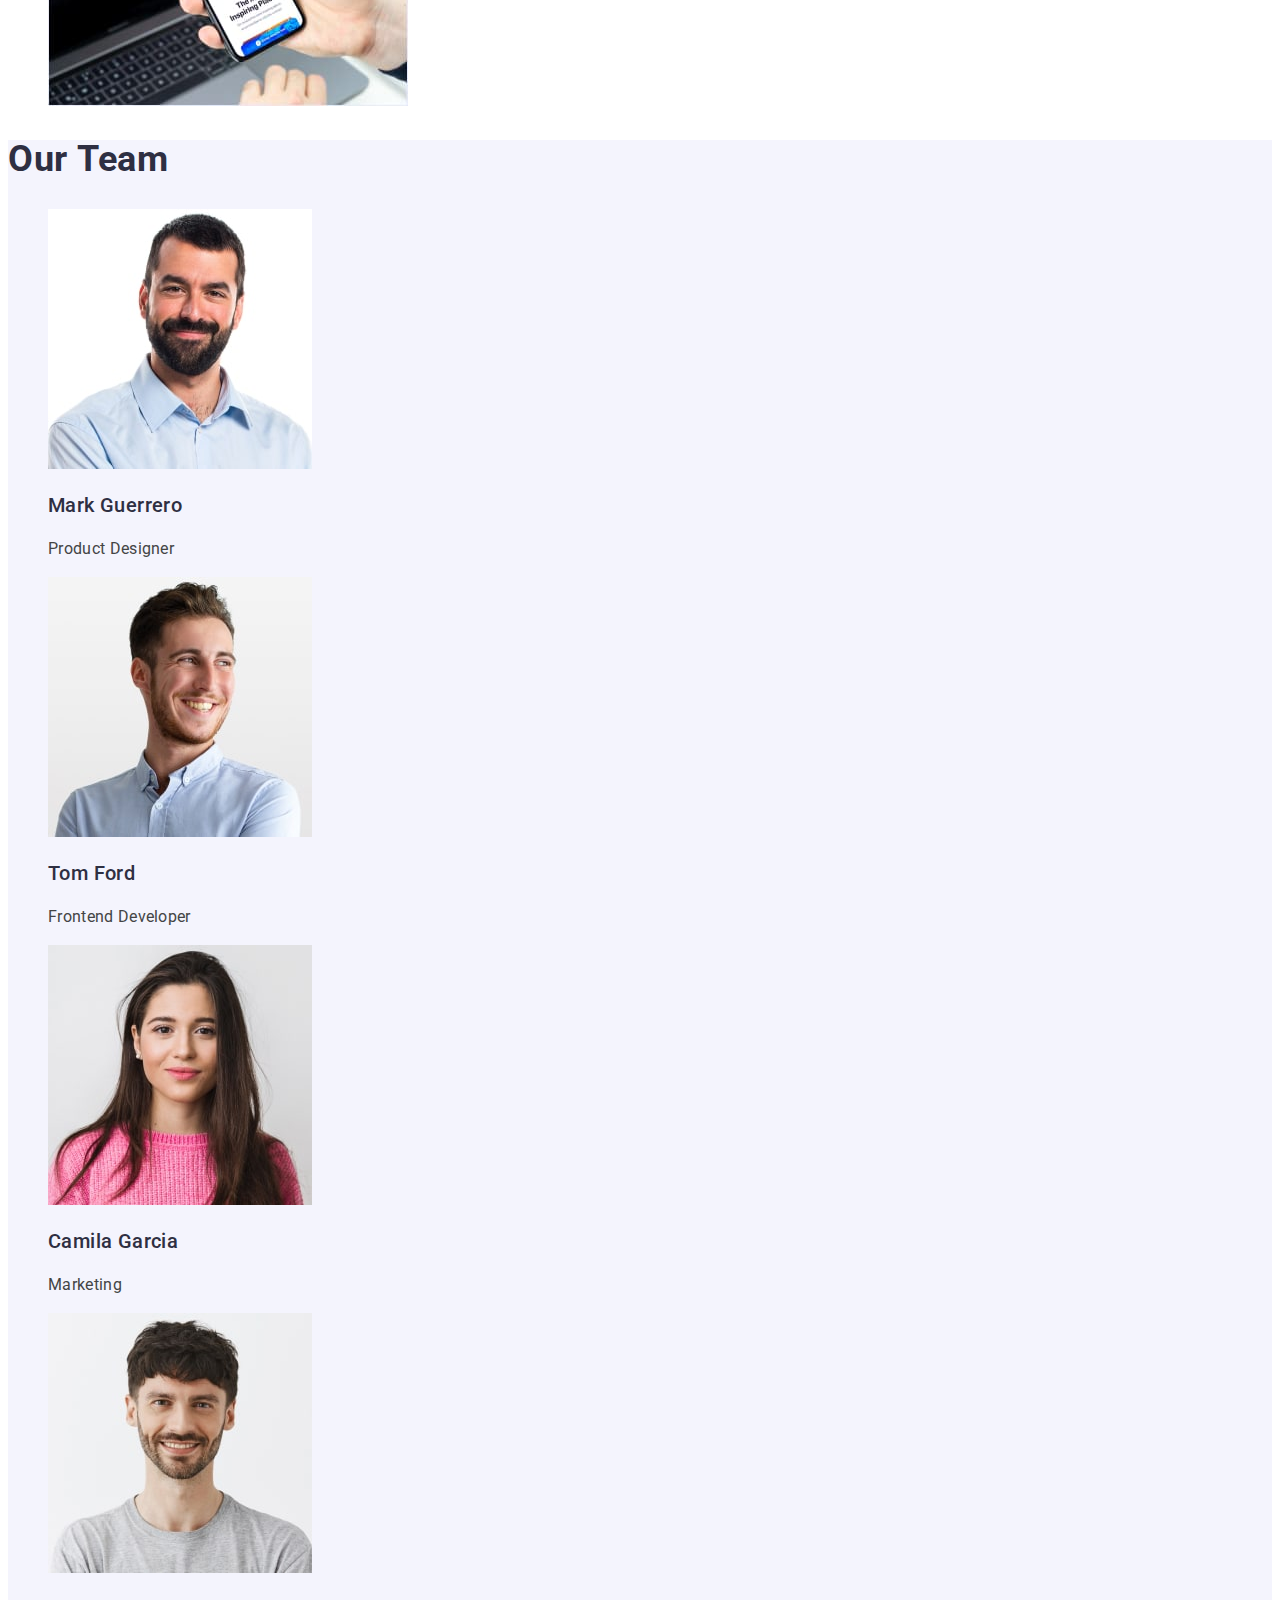
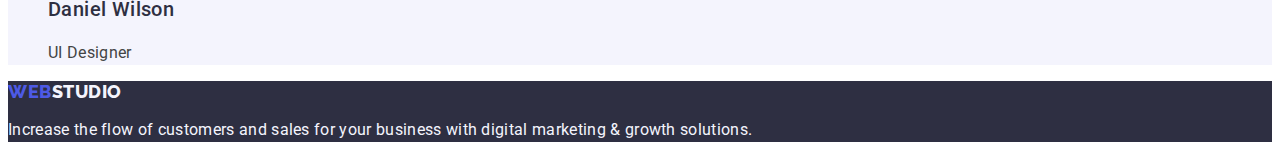
==== commit b285ffd5: "work on mistakes" ====
--- a/index.html
+++ b/index.html
@@ -28,19 +28,19 @@
             <a class="header-link link" href="./portfolio.html">Portfolio</a>
           </li>
           <li class="header-item">
-            <a class="header-link link" href="#">Contacts</a>
+            <a class="header-link link" href="">Contacts</a>
           </li>
         </ul>
       </nav>
       <address class="address">
         <ul class="header-address-list list">
           <li>
-            <a class="header-address-mail link" href="mailto:info@devstudio.com"
+            <a class="header-address link" href="mailto:info@devstudio.com"
               >info@devstudio.com</a
             >
           </li>
           <li>
-            <a class="header-address-tel link" href="tel:+110001111111"
+            <a class="header-address link" href="tel:+110001111111"
               >+11 (000) 111-11-11</a
             >
           </li>
@@ -52,14 +52,12 @@
       <!--Hero-->
       <section class="hero">
         <h1 class="hero-title">Effective Solutions for Your Business</h1>
-        <button class="hero-btn" type="button">
-          <span class="hero-btn-text">Order Service</span>
-        </button>
+        <button class="hero-btn" type="button">Order Service</button>
       </section>
 
       <!--Section_1-->
       <section class="features">
-        <h2 hidden="">Features</h2>
+        <h2 class="hidden" hidden="">Features</h2>
 
         <ul class="features-list list">
           <li class="features-item">
--- a/css/styles.css
+++ b/css/styles.css
@@ -2,11 +2,34 @@
   --logo-color: #4d5ae5;
   --first-logo-color: #2e2f42;
   --second-logo-color: #f4f4fd;
+  --body-back-color: #ffffff;
+  --body-text-color: #434455;
+  --link-color: #2e2f42;
+  --link-hover-color: #404bbf;
+  --mail-color: #434455;
+  --mail-hover-color: #404bbf;
+  --tel-color: #434455;
+  --tel-hover-color: #404bbf;
+  --hero-back-color: #2e2f42;
+  --hero-title-color: #ffffff;
+  --btn-color: #4d5ae5;
+  --btn-hover-color: #404bbf;
+  --btn-text-color: #ffffff;
+  --title-color: #2e2f42;
+  --text-color: #434445;
+  --cards-back-color: #f4f4fd;
+  --footer-back-color: #2e2f42;
+  --footer-text-color: #f4f4fd;
+  --port-back-btn: #f4f4fd;
+  --port-border-btn: #e7e9fc;
+  --port-btn-text-color: #4d5ae5;
+  --port-btn-text-hover-color: #ffffff;
 }
 
 body {
   font-family: "Roboto", sans-serif;
-  background: #ffffff;
+  background: var(--body-back-color);
+  color: var(--body-text-color);
 }
 
 .link {
@@ -19,8 +42,9 @@
 
 .header-link-logo {
   font-family: "Raleway", sans-serif;
+  font-weight: 800;
   font-size: 18px;
-  line-height: 1.2;
+  line-height: 1.17;
   letter-spacing: 0.03em;
   text-transform: uppercase;
   color: var(--logo-color);
@@ -35,68 +59,57 @@
   font-size: 16px;
   line-height: 1.5;
   letter-spacing: 0.02em;
-  color: #2e2f42;
+  color: var(--link-color);
 }
 
 .header-link:hover,
 .header-link:focus {
-  color: #404bbf;
-}
-
-.header-address-mail {
+  color: var(--link-hover-color);
+}
+
+.address {
   font-style: normal;
-  font-size: 16px;
-  line-height: 1.5;
-  letter-spacing: 0.02em;
-  color: #434455;
-}
-
-.header-address-mail:hover,
-.header-address-mail:focus {
-  color: #404bbf;
-}
-
-.header-address-tel {
-  font-style: normal;
-  font-size: 16px;
-  line-height: 1.5;
-  letter-spacing: 0.02em;
-  color: #434455;
-}
-
-.header-address-tel:hover,
-.header-address-tel:focus {
-  color: #404bbf;
+}
+.header-address {
+  font-size: 16px;
+  line-height: 1.5;
+  letter-spacing: 0.02em;
+  color: var(--mail-color);
+}
+
+.header-address:hover,
+.header-address:focus {
+  color: var(--mail-hover-color);
 }
 
 /* hero */
 
 .hero {
-  background: #2e2f42;
-}
+  background: var(--hero-back-color);
+}
+
 .hero-title {
   font-size: 56px;
-  line-height: 1.08;
-  letter-spacing: 0.02em;
-  color: #ffffff;
-}
+  line-height: 1.07;
+  letter-spacing: 0.02em;
+  text-align: center;
+  color: var(--hero-title-color);
+}
+
 .hero-btn {
-  background: #4d5ae5;
+  font-weight: 500;
+  font-size: 16px;
+  line-height: 1.5;
+  letter-spacing: 0.04em;
+  color: var(--btn-text-color);
+  font-family: inherit;
   cursor: pointer;
+  background: var(--btn-color);
 }
 
 .hero-btn:hover,
 .hero-btn:focus {
-  background: #404bbf;
-}
-
-.hero-btn-text {
-  font-family: "Roboto", sans-serif;
-  font-weight: 500;
-  font-size: 16px;
-  line-height: 1.5;
-  letter-spacing: 0.04em;
-  color: #ffffff;
+  background: var(--btn-hover-color);
 }
 
 /* Section */
@@ -106,36 +119,38 @@
   font-size: 20px;
   line-height: 1.2;
   letter-spacing: 0.02em;
-  color: #2e2f42;
+  color: var(--title-color);
 }
 
 .features-text {
   font-size: 16px;
   line-height: 1.5;
   letter-spacing: 0.02em;
-  color: #434455;
+  color: var(--text-color);
 }
 
 /* Section 2 */
 
 .section-title {
+  text-align: center;
+  text-transform: capitalize;
   font-size: 36px;
   line-height: 1.11;
   letter-spacing: 0.02em;
-  color: #2e2f42;
+  color: var(--title-color);
 }
 
 /* Section 3 */
 
 .teamcards {
-  background: #f4f4fd;
+  background: var(--cards-back-color);
 }
 
 .teamcards-title {
   font-size: 36px;
   line-height: 1.11;
   letter-spacing: 0.02em;
-  color: #2e2f42;
+  color: var(--title-color);
 }
 
 .teamcards-subtitle {
@@ -143,33 +158,90 @@
   font-size: 20px;
   line-height: 1.2;
   letter-spacing: 0.02em;
-  color: #2e2f42;
+  color: var(--title-color);
 }
 
 .teamcards-text {
   font-size: 16px;
   line-height: 1.5;
   letter-spacing: 0.02em;
-  color: #434455;
+  color: var(--text-color);
+}
+
+/* Portfolio Main Btn */
+
+.filters {
+}
+
+.filters-list {
+}
+
+.filters-item {
+}
+
+.filters-btn {
+  font-family: inherit;
+  font-weight: 500;
+  font-size: 16px;
+  line-height: 1.5;
+  letter-spacing: 0.04em;
+  cursor: pointer;
+  color: var(--port-btn-text-color);
+  background: var(--port-back-btn);
+  border: var(--port-border-btn);
+}
+
+.filters-btn:hover,
+.filters-btn:focus {
+  background: var(--btn-hover-color);
+}
+
+.filters-btn-text:hover,
+.filters-btn-text:focus {
+  color: var(--port-btn-text-hover-color);
+}
+
+/* Portfolio Main Cards */
+
+.project-list {
+}
+
+.project-item {
+}
+
+.project-title {
+  font-weight: 500;
+  font-size: 20px;
+  line-height: 1.2;
+  letter-spacing: 0.02em;
+  color: var(--title-color);
+}
+
+.project-text {
+  font-size: 16px;
+  line-height: 1.5;
+  letter-spacing: 0.02em;
+  color: var(--text-color);
 }
 
 /* Footer */
 
 .footer {
-  background: #2e2f42;
+  background: var(--footer-back-color);
 }
 
 .footer-text {
   font-size: 16px;
   line-height: 1.5;
   letter-spacing: 0.02em;
-  color: #f4f4fd;
+  color: var(--footer-text-color);
 }
 
 .footer-link {
   font-family: "Raleway", sans-serif;
+  font-weight: 800;
   font-size: 18px;
-  line-height: 1.2;
+  line-height: 1.17;
   letter-spacing: 0.03em;
   text-transform: uppercase;
   color: var(--logo-color);
